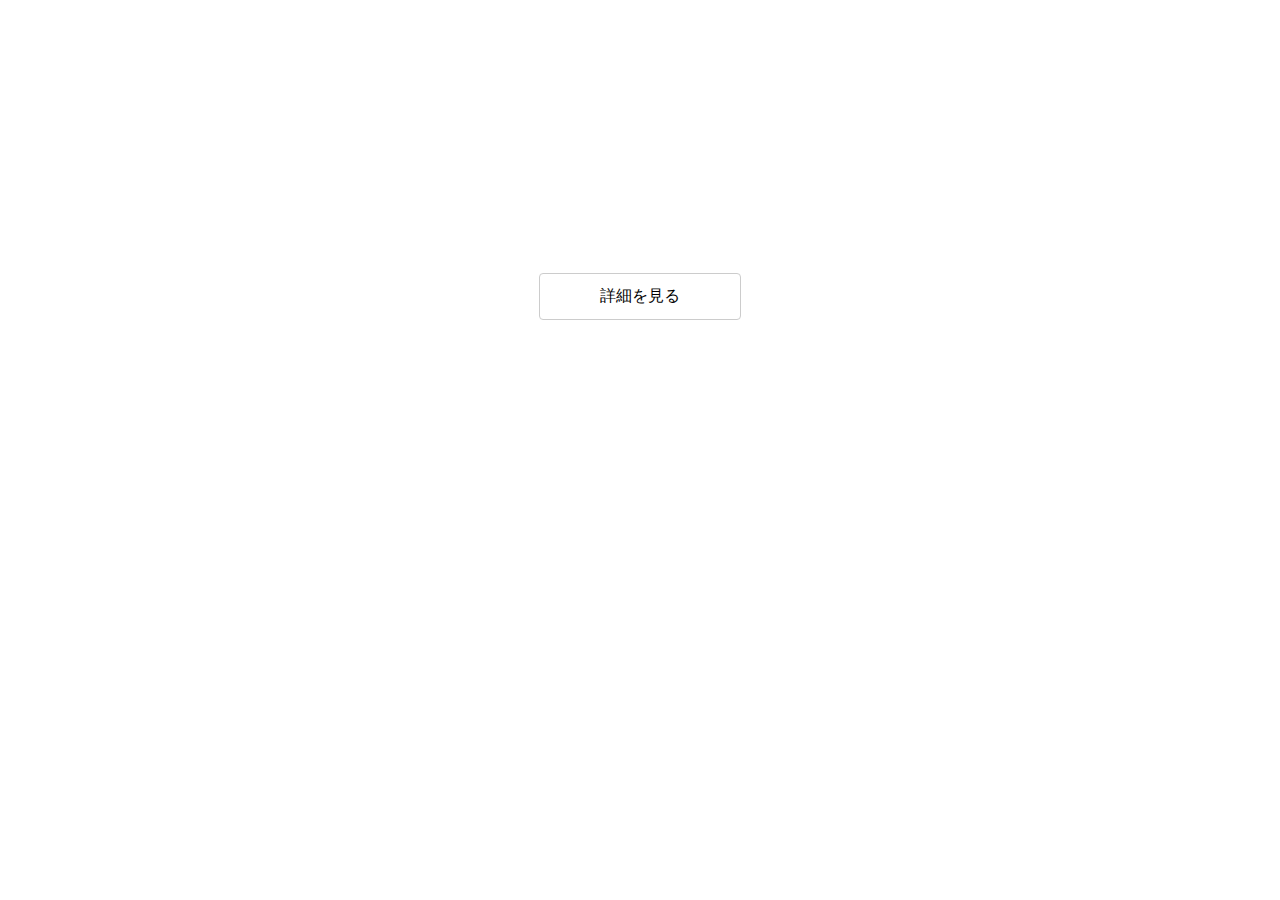
==== about/about.html @ b385c2ad "header footerを共通化" ====
<!DOCTYPE html>
<html lang="ja">
<head>
  <meta charset="UTF-8">
  <meta http-equiv="X-UA-Compatible" content="IE=edge">
  <meta name="viewport" content="width=device-width, initial-scale=1.0">
  <title>DTFNTR - 浦和のアンティーク家具専門店</title>
  <link rel="icon" href="../img/favicon.png">
  <link rel="stylesheet" href="https://cdn.jsdelivr.net/npm/bootstrap-icons@1.5.0/font/bootstrap-icons.css">
  <link rel="stylesheet" href="../css/style.css">
</head>
<body>
  <div id="header"><!-- ここにheader.htmlが読み込まれる --></div>
  <div id="target"></div>
  <section class="products animate about">
    <div class="container">
      <h1>ABOUT - DTFNTRについて</h1>
      <p class="desc">テキスト。テキスト。テキスト。テキスト。テキスト。</p>
  </section>
  
  <!-- モーダルウィンドウここから -->
  <div id="ab_open">詳細を見る</div>
  <div id="ab_mask" class="hidden"></div>
  <section id="ab_modal" class="hidden">
    <div id="ab_close"><i class="bi bi-x"></i></div>
    <p>こんにちは。こんにちは。こんにちは。こんにちは。こんにちは。こんにちは。こんにちは。こんにちは。こんにちは。こんにちは。こんにちは。</p>
  </section>
  <!-- モーダルウィンドウここまで -->
  
  <div id="footer"><!--ここにheader.htmlが読み込まれる--></div>
  <a href="#" id="to_top"><i class="bi bi-chevron-double-up"></i></a>
  <script src="../js/about.js"></script>
  <script src="../js/jquery-3.6.1.min.js"></script>
  <script>
    $(function(){
        $('#header').load('../common/header.html'); // #headerにheader.htmlを読み込む
        $('#footer').load('../common/footer.html'); // #footerにfooter.htmlを読み込む
    });
</script>
</body>
</html>
---- css/style.css ----
/* common */
body {
  margin: 0;
  font-family: Arial, Helvetica, sans-serif;
  color: #000;
  background:#fff;
}

h1,
h2 {
  margin: 0;
  font-weight: normal;
}

h1 .pc{
  display:block;
}

h1 .sp{
  display:none;
}

p {
  margin: 0;
}

img {
  vertical-align: bottom;
}

.container {
  margin: 0 16px;
  /* outline: 2px solid red; */
}

ul {
  list-style: none;
  margin: 0;
  padding: 0;
}

a {
  text-decoration: none;
  color: inherit;
  transition: opacity .3s;
}

a:hover {
  opacity: .5;
}

.animate{
  opacity: 0;
  transform: translateY(40px);
  transition: opacity .5s, transform .5s;
}

.animate.appear{
  opacity: 1;
  transform: none;
}

/*FAQ DTFNTRの説明*/
dl, .desc{
  margin: 32px 0 0 0;
}

dl > div{
  margin-bottom: 8px;
}

dt{
  padding: 8px;
  cursor: pointer;
  user-select: none;
  position: relative;
}

dt::before{
  content: 'Q.';
}

dt::after{
  content: '＋';
  position: absolute;
  top: 8px;
  right: 16px;
  transition: transform .3s;
}

dl > div.faq_open dt::after{
  transform: rotate(45deg);
}

dd{
  padding: 8px;
  margin: 0;
  display: none;
}

dd::before{
  content: 'A.';
}

dl > div.faq_open dd{
  display: block;
  animation: .3s fadeIn;
}

/*ユーザーの声*/
.voices .comment{
  background:#eee;
  padding: 16px;
  border-radius: 16px;
}

.voices .comment + .comment{
  margin-top: 16px;
}

.voices footer{
  display: flex;
  gap:8px;
  align-items: center;
}

.v_footer{
  background: #eee;
}

.v_footer p{
  color: #000;
}

/*トップへ戻るボタン*/
#to_top{
  position: fixed;
  bottom: 16px;
  right: 16px;
  opacity: 0;
}

#to_top.scrolled{
  opacity: 1;
}

#to_top i{
  font-size: 32px;
  color: #22577a;
}

/* header */
header {
  /* background: #eee; */
  padding: 8px 0;
  position: fixed;
  top: 0;
  width: 100%;
  z-index: 2;
}

header form{
  display: none;
}

header .container {
  display: flex;
  justify-content: space-between;
  align-items: center;
}

header ul {
  display: flex;
}

header nav li a {
  display: flex;
  flex-direction: column;
  font-size: 12px;
  text-align: center;
}

header li a i {
  font-size: 18px;
}

header li + li {
  margin-left: 8px;
}

header input,
header button{
  all:unset;
}

header input{
  border-bottom: 1px solid #aaa;
  padding: 4px;
  width: 300px;
}

header button{
  cursor: pointer;
}

header.scrolled {
  background-color:rgba(255, 255, 255, .95);
  box-shadow: 0 0 4px rgba(0, 0, 0, .3);
}

/* menu */
.pc-menu{
  display: flex;
  margin-top: 10px;
  width: 100%;
}
.pc-menu li{
  border-right:  rgb(203, 200, 200) 1px solid;
  width: calc(100% / 4);
  text-align: center;
  line-height: 32px;
  margin: 0;
  padding: 0;
}
.pc-menu li:last-child{
  border-right: none;
}
.pc-menu li a{
  font-size: 16px;
  display: block;
}

.overlay{
  position: fixed;
  top: 0;
  right: 0;
  bottom: 0;
  left: 0;
  background: rgba(255, 255, 255, 0.95);
  text-align: center;
  padding: 64px;
  opacity: 0;
  pointer-events: none;
  z-index: 3;
  transition: opacity .6s;
}

.overlay.show{
  opacity: 1;
  pointer-events: auto;
}

.overlay #close{
  position: absolute;
  top: 16px;
  right: 16px;
  font-size: 32px;
  cursor: pointer;
}

.overlay li{
  margin-top: 24px;
  opacity: 0;
  transform: translateY(16px);
  transition: opacity .3s, transform .3s;
}

.overlay.show li{
  opacity: 1;
  transform: none;
}

.overlay.show li:nth-child(1){
  transition-delay: .1s;
}

.overlay.show li:nth-child(2){
  transition-delay: .2s;
}

.overlay.show li:nth-child(3){
  transition-delay: .3s;
}

.overlay.show li:nth-child(4){
  transition-delay: .4s;
}

/* hero */
.hero{
  height: 400px;
  padding-top: 104px;
}

.hero img {
  width: 100%;
  height: 400px;
  object-fit: cover;
  position: absolute;
  opacity: 0;
  transition: opacity 1s;
}

.hero img.current{
  opacity: 1;
}

/* products */
.products {
  padding: 80px 0;
  opacity: 0;
  transform: translateY(20px); /*下から*/
  transition: opacity .5s, transform .5s;
}

/* 左から
.products.slide-from-left{
  transform: translateX(-40px);
}
右から
.products.slide-from-right{
  transform: translatex(40px);
} */

.products.appear{
  opacity: 1;
  transform: none;
}

.products ul{
  margin-top: 32px;
  display: flex;
  flex-wrap: wrap;
  gap: 16px;
}

.products .user{
  margin-top: 32px;
  display: flex;
  flex-wrap: nowrap;
  gap: 16px;
}

.products li{
  width: calc((100% - 16px) / 3);
  /* outline: 2px solid blue; */
}

.products li img {
  width: 100%;
}

.products li h2 {
  font-size: 16px;
  margin-top: 8px;
}

.products li a {
  display: block;
}

.products .more{
  display: block;
  width: 70%;
  line-height: 48px;
  border: 2px solid #333;
  text-align: center;
  margin: 32px auto 0;
}

/* タブメニュー */
.menu{
  display: flex;
  margin-top: 32px;
}

.menu li{
  width: calc(100% / 3);
}

.menu li a{
  width: calc(100% - 16px);
  display: inline-block;
  text-align: center;
  padding: 8px;
  text-decoration: none;
  border-radius: 4px 4px 0 0;
}

.menu li a.active{
  background: #eee;
  pointer-events: none;
}

.content.active{
  background: #eee;
  display: block;
  min-height: 150px;
  padding: 16px;
}

.content{
  display: none;
  border-radius: 0 0 4px 4px;
  margin-bottom: 32px;
}

/* about */
section.about{
  padding-top: 120px;
}

#ab_open{
  cursor: pointer;
  width: 200px;
  border: 1px solid #ccc;
  border-radius: 4px;
  text-align: center;
  padding: 12px 0;
  margin: 16px auto 40px;
}

#ab_close {
  cursor: pointer;
  width: 16px;
  height: 16px;
  border: 1px solid #ccc;
  border-radius: 4px;
  padding: 8px;
  margin: 0 0 16px auto;
}

#ab_open:hover,#ab_close:hover{
  background: #eee;
  transition: .5s;
}

#ab_mask {
  background: rgba(0, 0, 0, 0.4);
  position: fixed;
  top: 0;
  bottom: 0;
  right: 0;
  left: 0;
  z-index: 2;
}

#ab_mask.hidden{
  display: none;
}

#ab_modal {
  background: #fff;
  width: 300px;
  padding: 0;
  border-radius: 4px;
  position: absolute;
  top: 136px;
  left: 0;
  right: 0;
  margin: 0 auto;
  z-index: 2;
  transition: 1s;
  opacity: 1;
}

#ab_modal > p {
  margin: 0 0 20px;
  padding: 8px 16px;
}

#ab_modal.hidden{
  display: none;
}

/*footer*/
footer{
  background: #e1dbd9;
  padding: 16px 0;
  color: #4c4948;
}

footer .container{
  display: flex;
  justify-content: space-between;
  align-items: center;
}

foote small{
  font-size: 16px;
}

footer li i{
  font-size: 24px;
}

footer ul{
  display: flex;
  margin-right: 40px;
}

footer li + li{
  margin-left: 8px;
}

/*small screen*/
@media(max-width:599px){
  .sp-menu i{
    font-size: 32px;
  }

  .sp-menu #open.hide{
    color: #fff;
    }

  .hero{
    padding-top: 64px;
  }

  .pc-menu{
    display: none;
  }

  .products {
    padding: 24px 0;
  }
  
  .products li {
    width: calc((100% - 16px) / 2);
  }

  .voices .comment{
    margin-top: 0;
    margin-bottom: 16px;
  }

  .voices .user{
    display: block;
  }
}

/*mideum screen*/
@media(min-width:600px){
  /* body{
    background: pink;
  } */
  
  .sp-menu{
    display: none;
  }

  .products {
    padding: 40px 0;
  }
  
  .products li,.products .comment {
    width: calc((100% - 32px) / 3);
    display: flex;
    flex-direction: column;
    justify-content: space-between;
  }
  
  .voices .comment + .comment{
    margin-top: 0;
  }
}

/*large screen*/
@media(min-width:800px){
  /* body{
    background: skyblue;
  } */

  header form{
    display:block;
  }

  .container{
    width: calc(100% - 32px);
    margin: 0 auto;
    max-width: 800px;
  }

  .animate.delay {
    transition-delay: .3s;
  }

  .animate.delay-more {
    transition-delay: .6s;
  }
}

@keyframes fadeIn{
  0%{
    opacity: 0;
    transform: translateY(-10px);
  }

  100%{
    opacity: 1;
    transform: none;
  }
}

/* Dark Mode */
@media(prefers-color-scheme:dark){
  body,footer,header.scrolled,.container,.overlay{
    color: #fff;
    background: #000;
  }

  .menu li a.active,.content.active{
    background:rgb(100, 99, 99);
  }

  .comment{
    color: #000;
  }

  h1 .pc{
    display: none;
  }

  h1 .sp{
    display:block;
  }

  .user .comment,#ab_modal{
    background: #000;
    border: #fff 2px solid;
  }
  
  .user p{
    color: #fff;
  }

  .v_footer{
    background: #000;
  }

  #to_top i{
    color: #fff;
  }
}
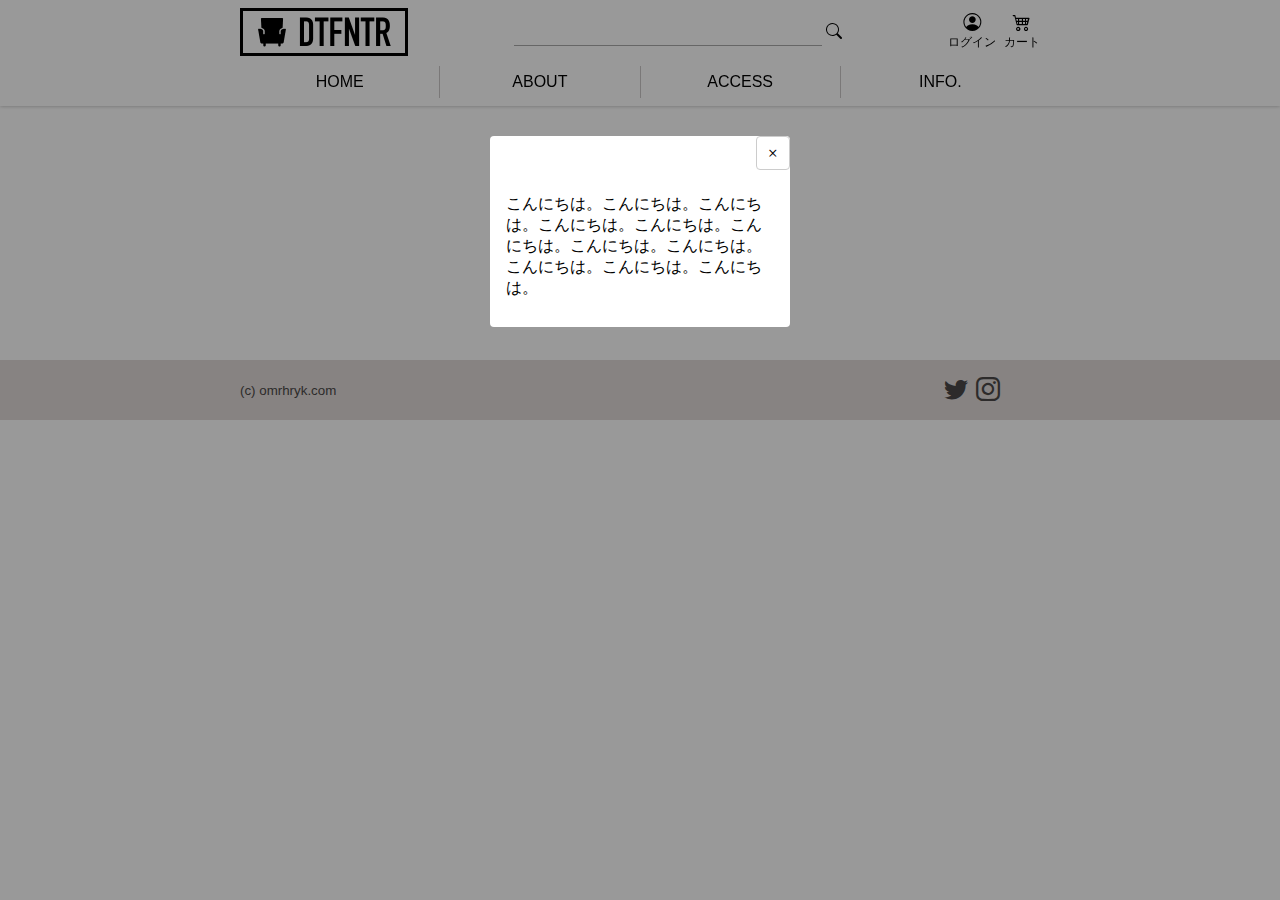
==== commit bb803a0b: "header footer 共通化" ====
--- a/about/about.html
+++ b/about/about.html
@@ -1,41 +1,41 @@
-<!DOCTYPE html>
-<html lang="ja">
-<head>
-  <meta charset="UTF-8">
-  <meta http-equiv="X-UA-Compatible" content="IE=edge">
-  <meta name="viewport" content="width=device-width, initial-scale=1.0">
-  <title>DTFNTR - 浦和のアンティーク家具専門店</title>
-  <link rel="icon" href="../img/favicon.png">
-  <link rel="stylesheet" href="https://cdn.jsdelivr.net/npm/bootstrap-icons@1.5.0/font/bootstrap-icons.css">
-  <link rel="stylesheet" href="../css/style.css">
-</head>
-<body>
-  <div id="header"><!-- ここにheader.htmlが読み込まれる --></div>
-  <div id="target"></div>
-  <section class="products animate about">
-    <div class="container">
-      <h1>ABOUT - DTFNTRについて</h1>
-      <p class="desc">テキスト。テキスト。テキスト。テキスト。テキスト。</p>
-  </section>
-  
-  <!-- モーダルウィンドウここから -->
-  <div id="ab_open">詳細を見る</div>
-  <div id="ab_mask" class="hidden"></div>
-  <section id="ab_modal" class="hidden">
-    <div id="ab_close"><i class="bi bi-x"></i></div>
-    <p>こんにちは。こんにちは。こんにちは。こんにちは。こんにちは。こんにちは。こんにちは。こんにちは。こんにちは。こんにちは。こんにちは。</p>
-  </section>
-  <!-- モーダルウィンドウここまで -->
-  
-  <div id="footer"><!--ここにheader.htmlが読み込まれる--></div>
-  <a href="#" id="to_top"><i class="bi bi-chevron-double-up"></i></a>
-  <script src="../js/about.js"></script>
-  <script src="../js/jquery-3.6.1.min.js"></script>
-  <script>
-    $(function(){
-        $('#header').load('../common/header.html'); // #headerにheader.htmlを読み込む
-        $('#footer').load('../common/footer.html'); // #footerにfooter.htmlを読み込む
-    });
-</script>
-</body>
+<!DOCTYPE html>
+<html lang="ja">
+<head>
+  <meta charset="UTF-8">
+  <meta http-equiv="X-UA-Compatible" content="IE=edge">
+  <meta name="viewport" content="width=device-width, initial-scale=1.0">
+  <title>DTFNTR - 浦和のアンティーク家具専門店</title>
+  <link rel="icon" href="../img/favicon.png">
+  <link rel="stylesheet" href="https://cdn.jsdelivr.net/npm/bootstrap-icons@1.5.0/font/bootstrap-icons.css">
+  <link rel="stylesheet" href="../css/style.css">
+</head>
+<body>
+  <div id="header"><!-- ここにheader.htmlが読み込まれる --></div>
+  <div id="target"></div>
+  <section class="products animate about">
+    <div class="container">
+      <h1>ABOUT - DTFNTRについて</h1>
+      <p class="desc">テキスト。テキスト。テキスト。テキスト。テキスト。</p>
+  </section>
+  
+  <!-- モーダルウィンドウここから -->
+  <div id="ab_open">詳細を見る</div>
+  <div id="ab_mask" class="hidden"></div>
+  <section id="ab_modal" class="hidden">
+    <div id="ab_close"><i class="bi bi-x"></i></div>
+    <p>こんにちは。こんにちは。こんにちは。こんにちは。こんにちは。こんにちは。こんにちは。こんにちは。こんにちは。こんにちは。こんにちは。</p>
+  </section>
+  <!-- モーダルウィンドウここまで -->
+  
+  <div id="footer"><!--ここにheader.htmlが読み込まれる--></div>
+  <a href="#" id="to_top"><i class="bi bi-chevron-double-up"></i></a>
+  <script src="../js/about.js"></script>
+  <script src="../js/jquery-3.6.1.min.js"></script>
+  <script>
+    $(function(){
+        $('#header').load('../common/header.html'); // #headerにheader.htmlを読み込む
+        $('#footer').load('../common/footer.html'); // #footerにfooter.htmlを読み込む
+    });
+</script>
+</body>
 </html>